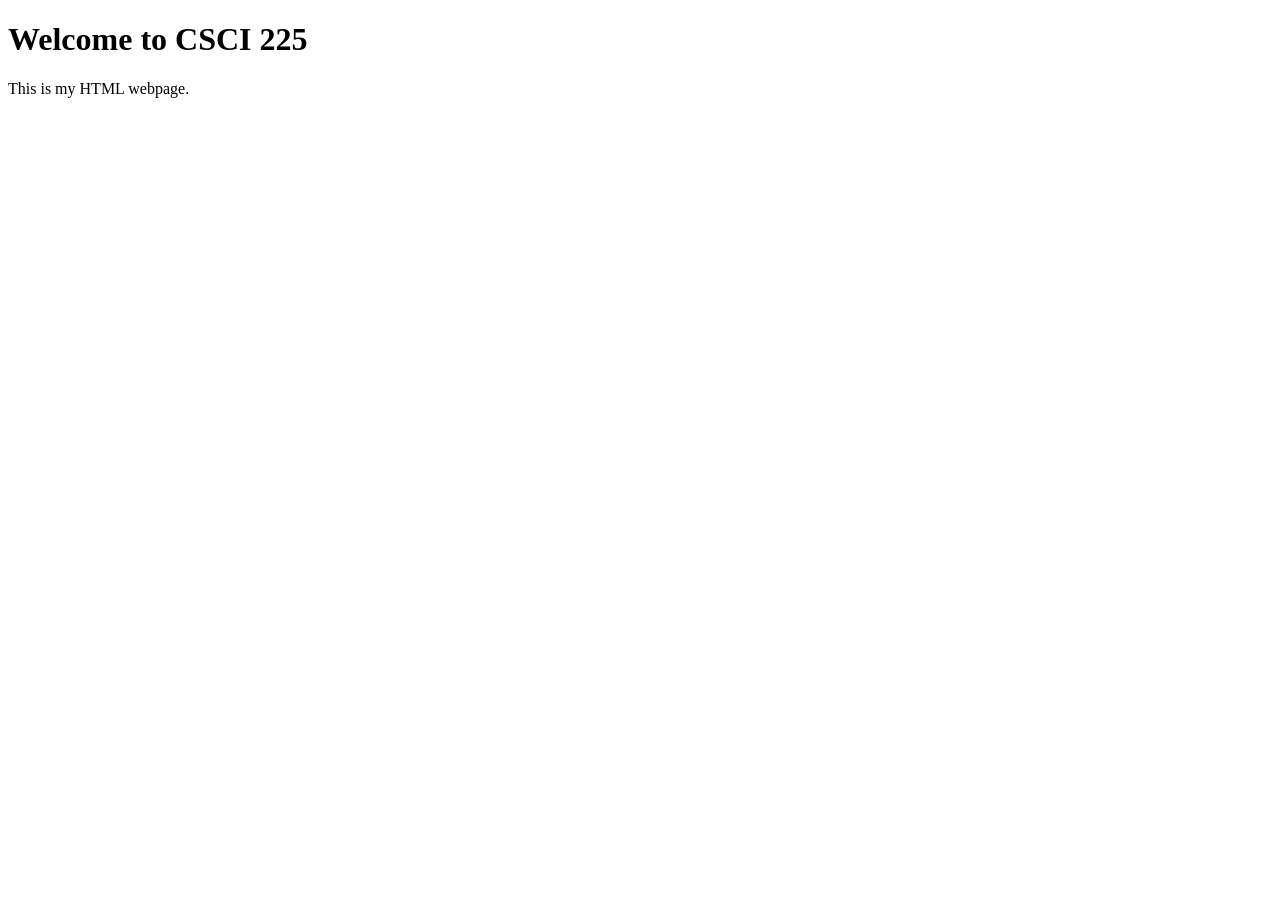
==== index.html @ 8cf0163a "assinment 0" ====
<!DOCTYPE html>
<html lang="en">
<head>
	<meta charset="UTF-8">
	<meta name="viewport" content="width=device-width, initial-scale=1.0">
	<title>allen beltran</title>
</head>
<body>
	<header>
		<h1>Welcome to CSCI 225</h1>
	</header>
	<main>
		<p>This is my HTML webpage.</p>
	</main>
</body>
</html>
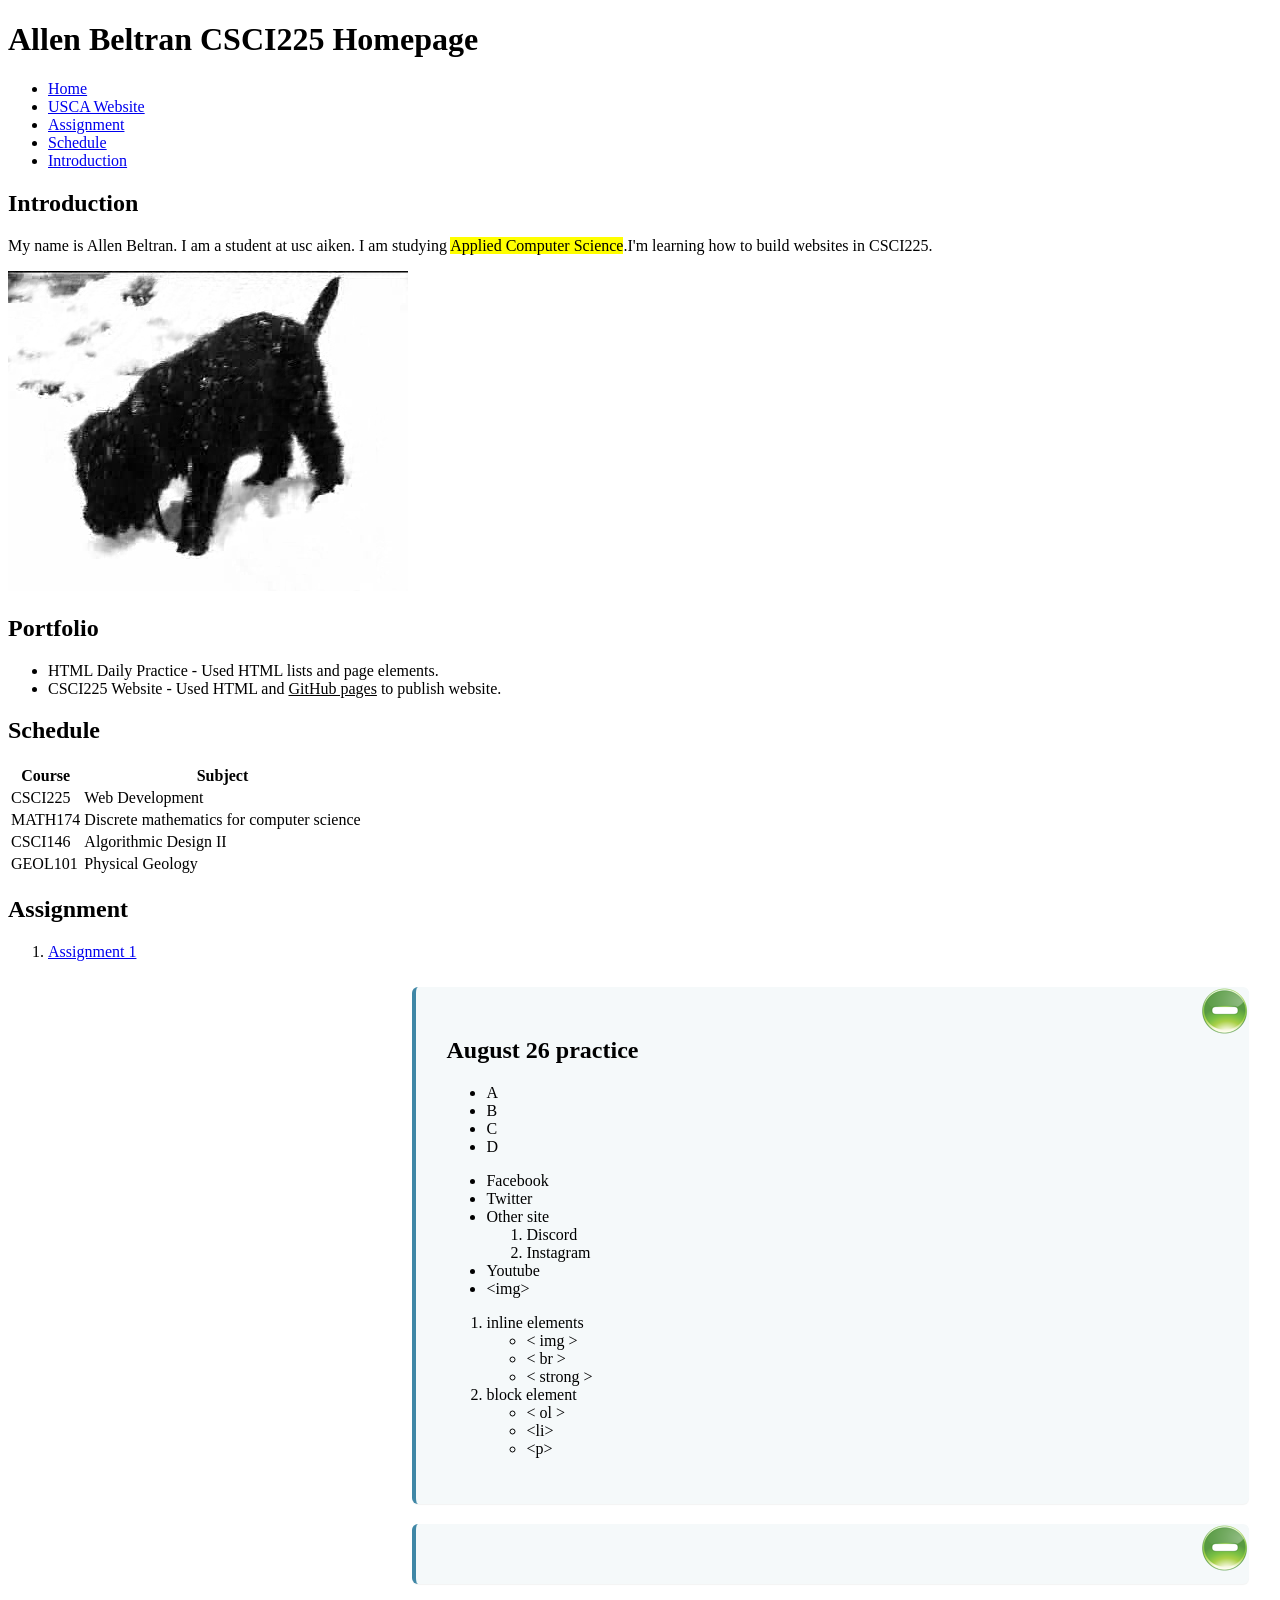
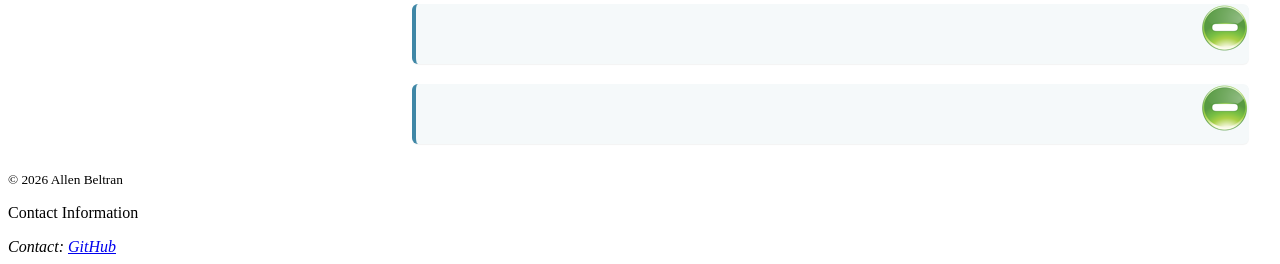
==== commit bf50cc8d: "Complete Assignment 1" ====
--- a/index.html
+++ b/index.html
@@ -1,16 +1,164 @@
 <!DOCTYPE html>
+
 <html lang="en">
+
 <head>
+	<title> CSCI255 Homepage of Allen Beltran </title>
+	<!-- Do not worry about the following codes  -->
 	<meta charset="UTF-8">
 	<meta name="viewport" content="width=device-width, initial-scale=1.0">
-	<title>allen beltran</title>
+	<script src="https://code.jquery.com/jquery-3.5.1.min.js"
+		integrity="sha256-9/aliU8dGd2tb6OSsuzixeV4y/faTqgFtohetphbbj0=" crossorigin="anonymous"></script>
+
+	<link rel="stylesheet" href="css/main.css">
+
+	<!--- We will learn later -->
 </head>
+
 <body>
 	<header>
-		<h1>Welcome to CSCI 225</h1>
+		<h1>Allen Beltran CSCI225 Homepage</h1>
+		<nav>
+			<ul>
+				<li><a href="index.html">Home</a></li>
+				<li><a href="https://www.usca.edu/">USCA Website</a></li>
+				<li><a href="#assignment">Assignment</a></li>
+				<li><a href="#schedule">Schedule</a></li>
+				<li><a href="#introduction">Introduction</a></li>
+			</ul>
+		</nav>
 	</header>
+	
 	<main>
-		<p>This is my HTML webpage.</p>
+		<section class="introduction" id="introduction">
+			<h2>Introduction</h2>
+			<p>My name is Allen Beltran. I am a student at usc aiken. I am studying <mark>Applied Computer Science</mark>.I'm learning how to build websites in CSCI225.</p>
+			<img src="img/puppy.jpg" alt="A puppy">
+		</section>
+
+		<section class="portfolio">
+			<h2>Portfolio</h2>
+			<ul>
+				<li>HTML Daily Practice - Used HTML lists and page elements.</li>
+				<li>CSCI225 Website - Used HTML and <ins>GitHub pages</ins> to publish website.</li>
+
+			</ul>
+
+		</section>
+		<section class="schedule" id="schedule">
+			<h2>Schedule</h2>
+			<table>
+				<tr>
+					<th>Course</th>
+					<th>Subject</th>
+				</tr>
+
+				<tr>
+					<td>CSCI225</td>
+					<td>Web Development</td>
+				</tr>
+
+				<tr>
+					<td>MATH174</td>
+					<td>Discrete mathematics for computer science 	</td>
+				</tr>
+
+				<tr>
+					<td>CSCI146</td>
+					<td>Algorithmic Design II</td>
+				</tr>
+
+				<tr>
+					<td>GEOL101</td>
+					<td>Physical Geology</td>
+				</tr>
+
+			     
+				
+			</table>
+			</section>
+
 	</main>
+
+	<aside id="assignment">
+		<h2>Assignment</h2>
+		<ol>
+			<li><a href="doc/Assignment1.docx">Assignment 1</a></li>
+		
+		</ol>
+	</aside>
+	<div class="practicearea">
+		<div class="practice">
+			<h2>August 26 practice</h2>
+			<ul>
+				<li>A</li>
+				<li>B</li>
+				<li>C</li>
+				<li>D</li>
+			</ul>
+			<ul>
+			<li>Facebook</li>
+			<li>Twitter</li>
+			<li>Other site
+			<ol>
+				<li>Discord</li>
+				<li>Instagram</li>
+			</ol>
+			</li>
+			<li>Youtube</li>
+			<li>&lt;img&gt; </li>
+			</ul>
+			<!-- Required Exercise -->
+			 <ol>
+				<li>inline elements
+					<ul>
+						<li>&lt; img &gt;</li>
+						<li>&lt; br &gt;</li>
+						<li>&lt; strong &gt;</li>
+			
+			
+					</ul>
+				</li>
+				
+				<li>block element 
+				<ul>
+					<li>&lt; ol &gt;</li>
+					<li>&lt;li&gt;</li>
+					<li>&lt;p&gt;</li>
+				</ul>
+			</li>
+
+			 </ol>
+
+			
+
+         
+		</div>
+
+
+		<div class="practice">
+
+		</div>
+
+
+		<div class="practice">
+
+
+		</div>
+
+		<div class="practice">
+
+
+		</div>
+
+	</div>
+	<footer>
+		<p><small>&copy; 2026 Allen Beltran</small></p>
+		<p>Contact Information</p>
+		<address>Contact: <a href="https://github.com/beltran9090">GitHub</a></address>
+	</footer>
+
+	<script src="index.js"></script>
 </body>
+
 </html>
--- a/css/main.css
+++ b/css/main.css
@@ -0,0 +1,62 @@
+/*
+To change this license header, choose License Headers in Project Properties.
+To change this template file, choose Tools | Templates
+and open the template in the editor.
+*/
+
+
+#side{
+    overflow-x: hidden;
+    overflow-y:scroll;
+    width: 30%;
+    height: 100vh;
+    position: fixed;
+    top:0px;
+    left:0px;
+}
+
+.practicearea{
+    top: 10px;
+    left: 32%;
+    width: 67%;
+    position: relative;
+    height: 100%;
+    overflow: auto;
+}
+
+.practice{
+    margin-right: 10px;
+    margin-bottom:20px;
+    padding:30px;
+    background-color:#f5f9fa;
+    border-left:4px solid #3f87a6;
+    border-radius:6px;
+    -webkit-box-shadow:0 1px 1px rgba(0,0,0,0.05);
+    box-shadow:0 1px 1px rgba(0,0,0,0.05);
+    background-image: url("../img/minus.png");
+    background-position: right top;
+    background-repeat: no-repeat;
+    text-indent: 0px;
+    transition: all 0.5s ease-in-out;
+}
+
+.ahide{
+    height: 20px;
+    overflow: hidden;
+    text-indent: -99999px;
+    background-image: url("../img/plus.png");
+}
+
+
+
+
+
+
+
+
+
+
+
+
+
+
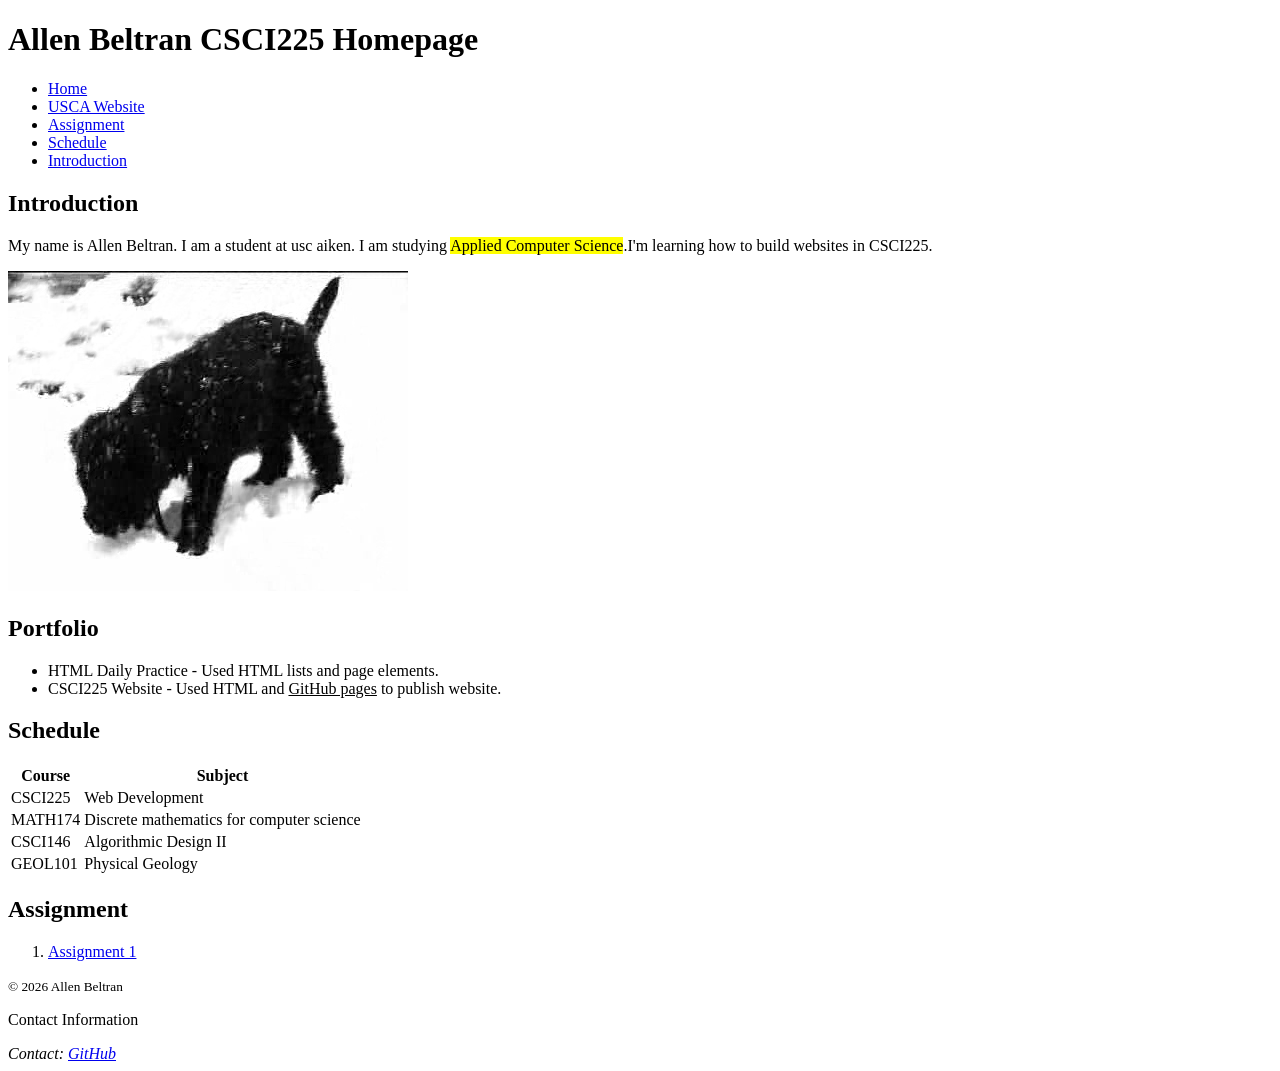
==== commit baa3185e: "remove class practice from homework site" ====
--- a/index.html
+++ b/index.html
@@ -87,71 +87,7 @@
 		
 		</ol>
 	</aside>
-	<div class="practicearea">
-		<div class="practice">
-			<h2>August 26 practice</h2>
-			<ul>
-				<li>A</li>
-				<li>B</li>
-				<li>C</li>
-				<li>D</li>
-			</ul>
-			<ul>
-			<li>Facebook</li>
-			<li>Twitter</li>
-			<li>Other site
-			<ol>
-				<li>Discord</li>
-				<li>Instagram</li>
-			</ol>
-			</li>
-			<li>Youtube</li>
-			<li>&lt;img&gt; </li>
-			</ul>
-			<!-- Required Exercise -->
-			 <ol>
-				<li>inline elements
-					<ul>
-						<li>&lt; img &gt;</li>
-						<li>&lt; br &gt;</li>
-						<li>&lt; strong &gt;</li>
-			
-			
-					</ul>
-				</li>
-				
-				<li>block element 
-				<ul>
-					<li>&lt; ol &gt;</li>
-					<li>&lt;li&gt;</li>
-					<li>&lt;p&gt;</li>
-				</ul>
-			</li>
-
-			 </ol>
-
-			
-
-         
-		</div>
-
-
-		<div class="practice">
-
-		</div>
-
-
-		<div class="practice">
-
-
-		</div>
-
-		<div class="practice">
-
-
-		</div>
-
-	</div>
+	
 	<footer>
 		<p><small>&copy; 2026 Allen Beltran</small></p>
 		<p>Contact Information</p>
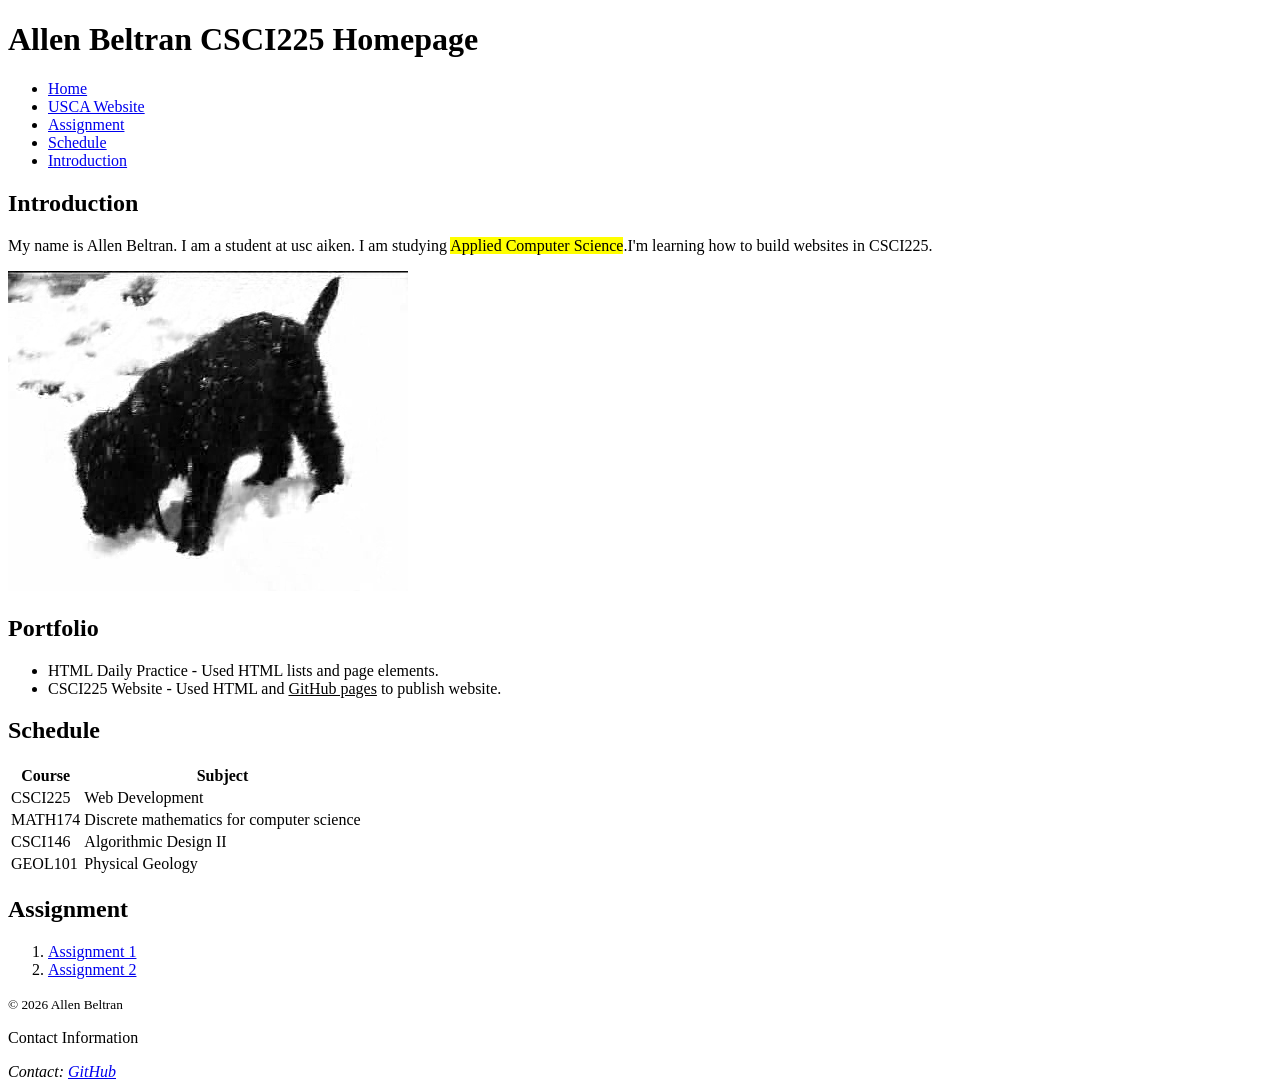
==== commit 6b5e6384: "Assignment 2 contact form" ====
--- a/index.html
+++ b/index.html
@@ -84,6 +84,7 @@
 		<h2>Assignment</h2>
 		<ol>
 			<li><a href="doc/Assignment1.docx">Assignment 1</a></li>
+			<li><a href="ContactMe.html">Assignment 2</a></li>
 		
 		</ol>
 	</aside>
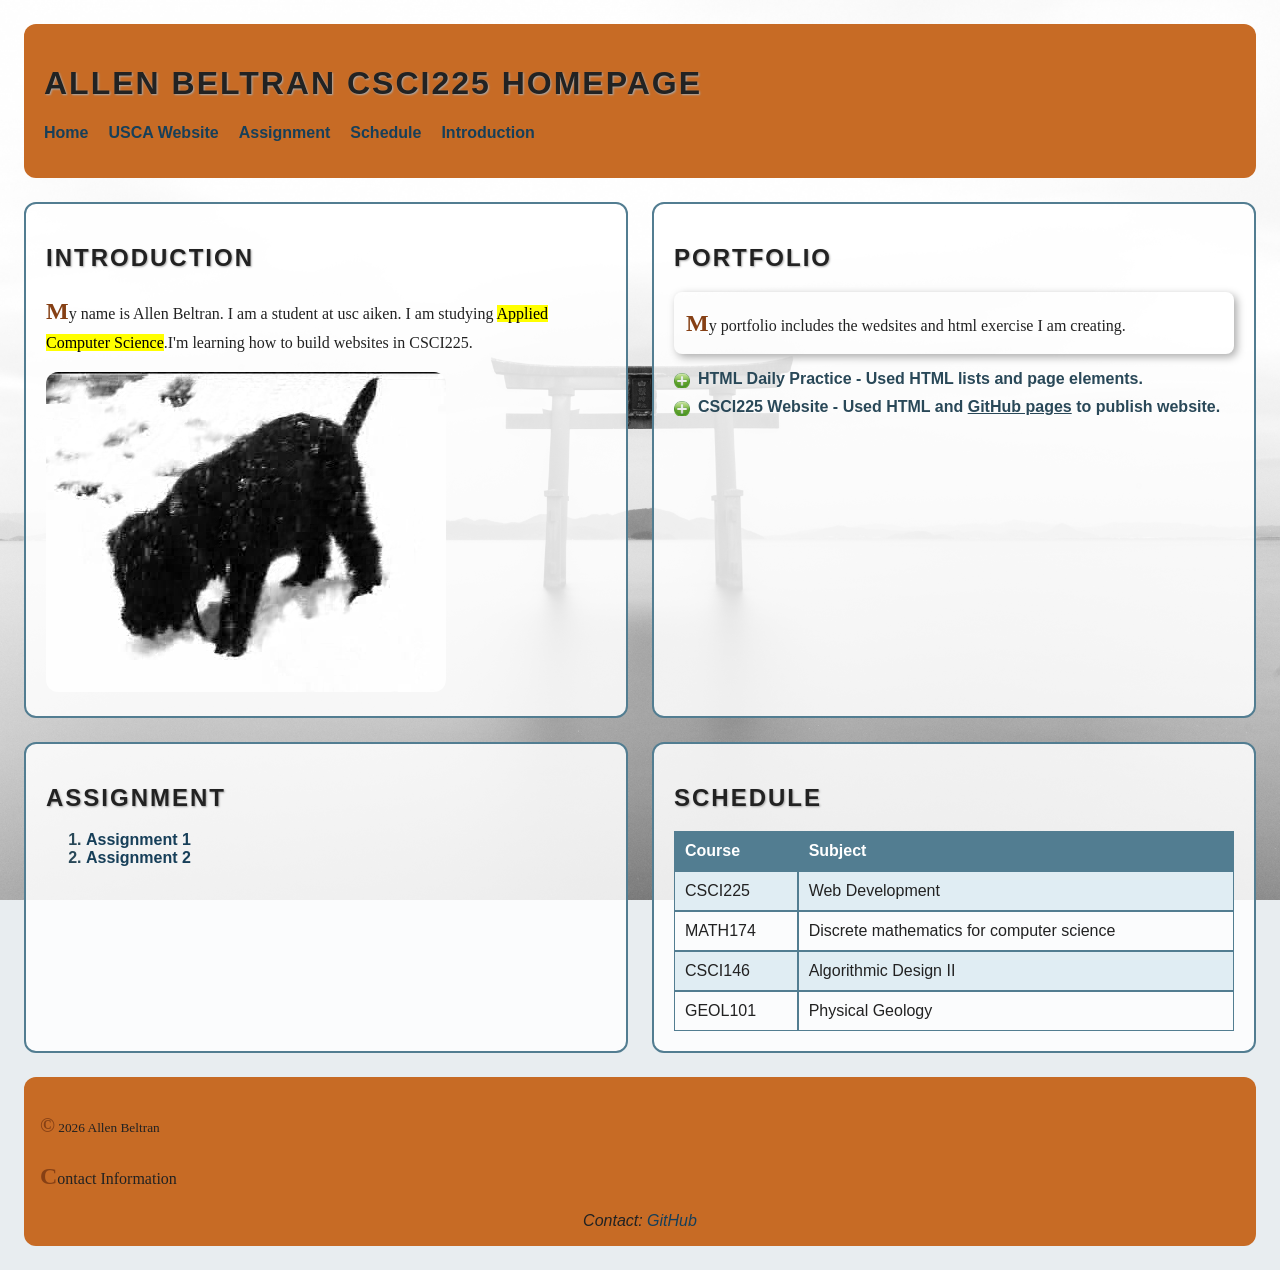
==== commit 19be44e2: "complete assignment 3 css layout plus validation" ====
--- a/index.html
+++ b/index.html
@@ -1,6 +1,7 @@
 <!DOCTYPE html>
 
 <html lang="en">
+
 
 <head>
 	<title> CSCI255 Homepage of Allen Beltran </title>
@@ -9,9 +10,10 @@
 	<meta name="viewport" content="width=device-width, initial-scale=1.0">
 	<script src="https://code.jquery.com/jquery-3.5.1.min.js"
 		integrity="sha256-9/aliU8dGd2tb6OSsuzixeV4y/faTqgFtohetphbbj0=" crossorigin="anonymous"></script>
-
+	<link rel="stylesheet" href ="https://fonts.googleapis,com/css?family=lora&display=swap">
 	<link rel="stylesheet" href="css/main.css">
-
+	<link rel="stylesheet" href="css/home.css">
+	
 	<!--- We will learn later -->
 </head>
 
@@ -38,6 +40,7 @@
 
 		<section class="portfolio">
 			<h2>Portfolio</h2>
+			<p> My portfolio includes the wedsites and html exercise I am creating.</p>
 			<ul>
 				<li>HTML Daily Practice - Used HTML lists and page elements.</li>
 				<li>CSCI225 Website - Used HTML and <ins>GitHub pages</ins> to publish website.</li>
--- a/css/home.css
+++ b/css/home.css
@@ -0,0 +1,209 @@
+/* Page layout */
+* {
+    box-sizing: border-box;
+}
+
+body {
+    margin: 0;
+    padding: 24px;
+    color: #222;
+    background-color: #e8edf0;
+    font-family: Arial, sans-serif;
+    display: grid;
+    grid-template-columns: repeat(2, minmax(0, 1fr));
+    gap: 24px;
+}
+
+header {
+    grid-column: 1 / -1;
+    background-color: #c76b25;
+    padding: 20px;
+    border-radius: 12px;
+}
+
+main {
+    display: contents;
+}
+
+.introduction {
+    grid-column: 1;
+    grid-row: 2;
+}
+
+.portfolio {
+    grid-column: 2;
+    grid-row: 2;
+}
+
+#assignment {
+    grid-column: 1;
+    grid-row: 3;
+}
+
+.schedule {
+    grid-column: 2;
+    grid-row: 3;
+}
+
+section,
+aside {
+    min-width: 0;
+    padding: 20px;
+    background-color: white;
+    border: 2px solid #527d91;
+    border-radius: 12px;
+}
+
+footer {
+    grid-column: 1 / -1;
+    padding: 16px;
+    background-color: #c76b25;
+    text-align: center;
+    border-radius: 12px;
+}
+
+nav ul {
+    display: flex;
+    flex-wrap: wrap;
+    gap: 20px;
+    padding: 0;
+    list-style: none;
+}
+
+img {
+    max-width: 100%;
+    height: auto;
+    border-radius: 12px;
+}
+
+@media (max-width: 700px) {
+    body {
+        display: block;
+        padding: 12px;
+    }
+
+    header,
+    section,
+    aside,
+    footer {
+        margin-bottom: 20px;
+    }
+}
+    /* Text and links */
+h1,
+h2 {
+    text-transform: uppercase;
+    letter-spacing: 2px;
+    text-shadow: 1px 1px 2px #aaa;
+}
+
+p {
+    line-height: 1.6;
+    text-align: left;
+}
+
+p::first-letter {
+    font-size: 1.5em;
+    font-weight: bold;
+    color: #864015;
+}
+
+ul,
+ol {
+    color: #294858;
+    font-weight: bold;
+}
+
+a {
+    color: #173f59;
+    text-decoration: none;
+    transition: color 0.3s;
+}
+
+a:hover {
+    color: #8a2600;
+}
+
+.portfolio p:first-of-type {
+    padding: 12px;
+    border-radius: 8px;
+    box-shadow: 3px 3px 8px #aaa;
+}
+
+    /* Schedule table */
+table {
+    width: 100%;
+    border-collapse: separate;
+    border-spacing: 0;
+    empty-cells: show;
+}
+
+th,
+td {
+    border: 1px solid #527d91;
+    padding: 10px;
+    vertical-align: middle;
+    text-align: left;
+}
+
+th {
+    background-color: #527d91;
+    color: white;
+}
+
+tr:nth-child(even) {
+    background-color: #e0edf3;
+}
+    /* Page background */
+body {
+    background-image: url("../img/background.jpg");
+    background-size: cover;
+    background-position: center;
+    background-repeat: no-repeat;
+    background-attachment: fixed;
+}
+
+section, aside {
+    background-color: rgba(255, 255, 255, 0.85);
+}
+    /* Hover movement */
+section, aside {
+    transition: transform 0.3s;
+}
+
+section:hover, aside:hover {
+    transform: translateY(-5px);
+}
+
+    /* Footer animation */
+footer address {
+    animation: contactMove 3s ease-in-out infinite alternate;
+}
+
+@keyframes contactMove {
+    from {
+        transform: translateX(-10px);
+    }
+    to {
+        transform: translateX(10px);
+    }
+}
+    /* Web font for all paragraphs */
+	p{
+		font-family: "Lora", Georgia, serif;
+	}
+    /* image markers for portfolio list */
+    
+    .portfolio ul {
+    list-style: none;
+    padding-left: 0;
+}
+
+.portfolio li {
+    padding-left: 24px;
+    margin-bottom: 10px;
+    background-image: url("../img/plus.png");
+    background-size: 16px 16px;
+    background-repeat: no-repeat;
+    background-position: left 3px;
+}
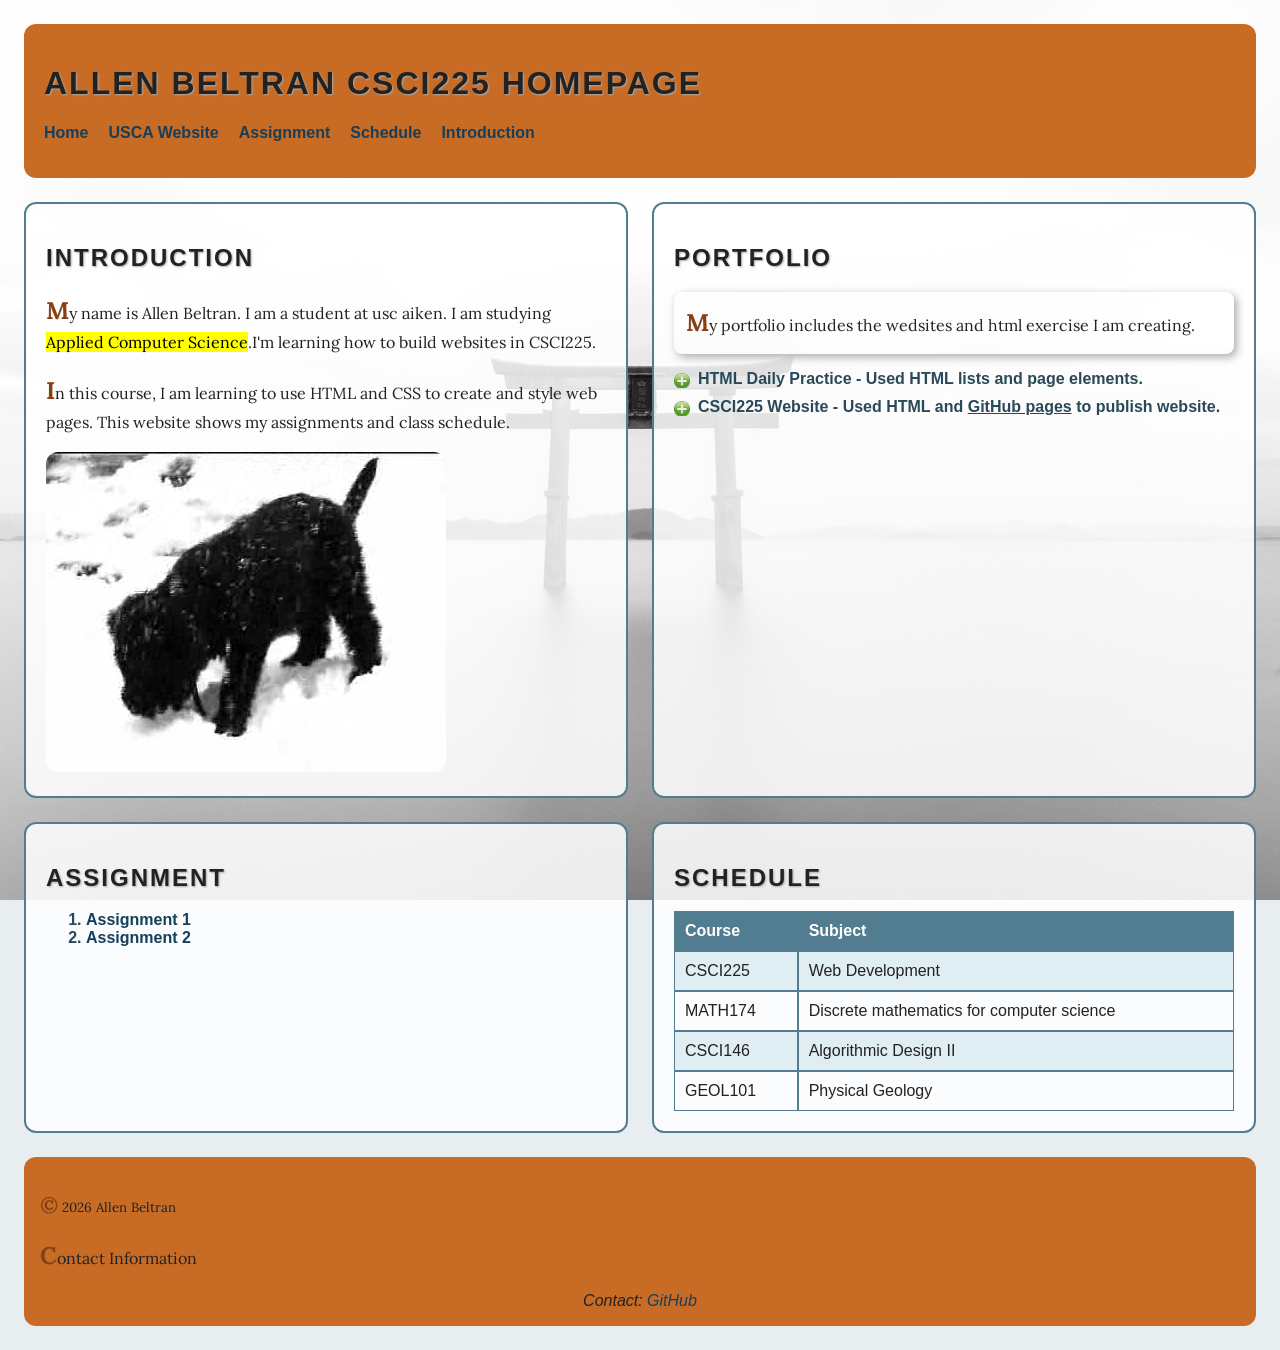
==== commit fe92aa10: "fixed font and introduction" ====
--- a/index.html
+++ b/index.html
@@ -10,7 +10,7 @@
 	<meta name="viewport" content="width=device-width, initial-scale=1.0">
 	<script src="https://code.jquery.com/jquery-3.5.1.min.js"
 		integrity="sha256-9/aliU8dGd2tb6OSsuzixeV4y/faTqgFtohetphbbj0=" crossorigin="anonymous"></script>
-	<link rel="stylesheet" href ="https://fonts.googleapis,com/css?family=lora&display=swap">
+	<link rel="stylesheet" href ="https://fonts.googleapis.com/css2?family=Lora&display=swap">
 	<link rel="stylesheet" href="css/main.css">
 	<link rel="stylesheet" href="css/home.css">
 	
@@ -35,6 +35,7 @@
 		<section class="introduction" id="introduction">
 			<h2>Introduction</h2>
 			<p>My name is Allen Beltran. I am a student at usc aiken. I am studying <mark>Applied Computer Science</mark>.I'm learning how to build websites in CSCI225.</p>
+			<p>In this course, I am learning to use HTML and CSS to create and style web pages. This website shows my assignments and class schedule.</p>
 			<img src="img/puppy.jpg" alt="A puppy">
 		</section>
 
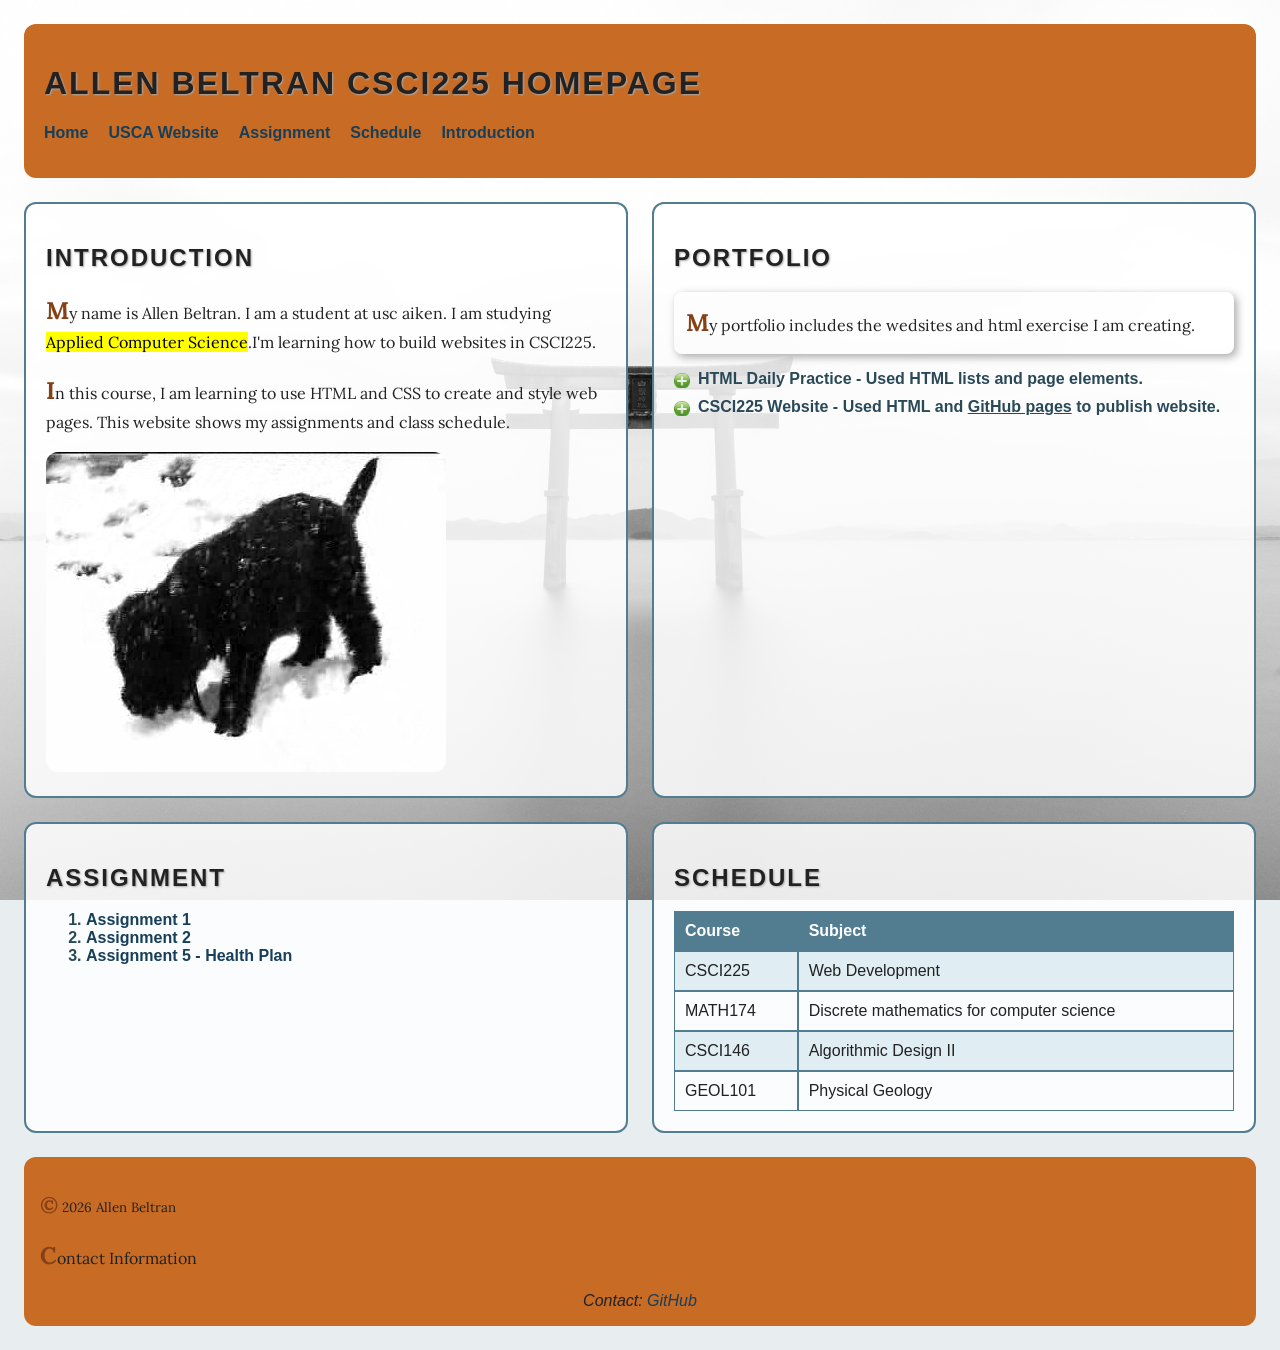
==== commit 01838054: "Assignment 5" ====
--- a/index.html
+++ b/index.html
@@ -10,10 +10,10 @@
 	<meta name="viewport" content="width=device-width, initial-scale=1.0">
 	<script src="https://code.jquery.com/jquery-3.5.1.min.js"
 		integrity="sha256-9/aliU8dGd2tb6OSsuzixeV4y/faTqgFtohetphbbj0=" crossorigin="anonymous"></script>
-	<link rel="stylesheet" href ="https://fonts.googleapis.com/css2?family=Lora&display=swap">
+	<link rel="stylesheet" href="https://fonts.googleapis.com/css2?family=Lora&display=swap">
 	<link rel="stylesheet" href="css/main.css">
 	<link rel="stylesheet" href="css/home.css">
-	
+
 	<!--- We will learn later -->
 </head>
 
@@ -30,12 +30,14 @@
 			</ul>
 		</nav>
 	</header>
-	
+
 	<main>
 		<section class="introduction" id="introduction">
 			<h2>Introduction</h2>
-			<p>My name is Allen Beltran. I am a student at usc aiken. I am studying <mark>Applied Computer Science</mark>.I'm learning how to build websites in CSCI225.</p>
-			<p>In this course, I am learning to use HTML and CSS to create and style web pages. This website shows my assignments and class schedule.</p>
+			<p>My name is Allen Beltran. I am a student at usc aiken. I am studying <mark>Applied Computer
+					Science</mark>.I'm learning how to build websites in CSCI225.</p>
+			<p>In this course, I am learning to use HTML and CSS to create and style web pages. This website shows my
+				assignments and class schedule.</p>
 			<img src="img/puppy.jpg" alt="A puppy">
 		</section>
 
@@ -64,7 +66,7 @@
 
 				<tr>
 					<td>MATH174</td>
-					<td>Discrete mathematics for computer science 	</td>
+					<td>Discrete mathematics for computer science </td>
 				</tr>
 
 				<tr>
@@ -77,10 +79,10 @@
 					<td>Physical Geology</td>
 				</tr>
 
-			     
-				
+
+
 			</table>
-			</section>
+		</section>
 
 	</main>
 
@@ -89,10 +91,10 @@
 		<ol>
 			<li><a href="doc/Assignment1.docx">Assignment 1</a></li>
 			<li><a href="ContactMe.html">Assignment 2</a></li>
-		
+			<li><a href="healthplan.html">Assignment 5 - Health Plan</a></li>
 		</ol>
 	</aside>
-	
+
 	<footer>
 		<p><small>&copy; 2026 Allen Beltran</small></p>
 		<p>Contact Information</p>
@@ -102,4 +104,4 @@
 	<script src="index.js"></script>
 </body>
 
-</html>
+</html>
--- a/css/home.css
+++ b/css/home.css
@@ -89,7 +89,8 @@
         margin-bottom: 20px;
     }
 }
-    /* Text and links */
+
+/* Text and links */
 h1,
 h2 {
     text-transform: uppercase;
@@ -130,7 +131,7 @@
     box-shadow: 3px 3px 8px #aaa;
 }
 
-    /* Schedule table */
+/* Schedule table */
 table {
     width: 100%;
     border-collapse: separate;
@@ -154,7 +155,8 @@
 tr:nth-child(even) {
     background-color: #e0edf3;
 }
-    /* Page background */
+
+/* Page background */
 body {
     background-image: url("../img/background.jpg");
     background-size: cover;
@@ -163,19 +165,23 @@
     background-attachment: fixed;
 }
 
-section, aside {
+section,
+aside {
     background-color: rgba(255, 255, 255, 0.85);
 }
-    /* Hover movement */
-section, aside {
+
+/* Hover movement */
+section,
+aside {
     transition: transform 0.3s;
 }
 
-section:hover, aside:hover {
+section:hover,
+aside:hover {
     transform: translateY(-5px);
 }
 
-    /* Footer animation */
+/* Footer animation */
 footer address {
     animation: contactMove 3s ease-in-out infinite alternate;
 }
@@ -184,17 +190,20 @@
     from {
         transform: translateX(-10px);
     }
+
     to {
         transform: translateX(10px);
     }
 }
-    /* Web font for all paragraphs */
-	p{
-		font-family: "Lora", Georgia, serif;
-	}
-    /* image markers for portfolio list */
-    
-    .portfolio ul {
+
+/* Web font for all paragraphs */
+p {
+    font-family: "Lora", Georgia, serif;
+}
+
+/* image markers for portfolio list */
+
+.portfolio ul {
     list-style: none;
     padding-left: 0;
 }
@@ -206,4 +215,4 @@
     background-size: 16px 16px;
     background-repeat: no-repeat;
     background-position: left 3px;
-}
+}
